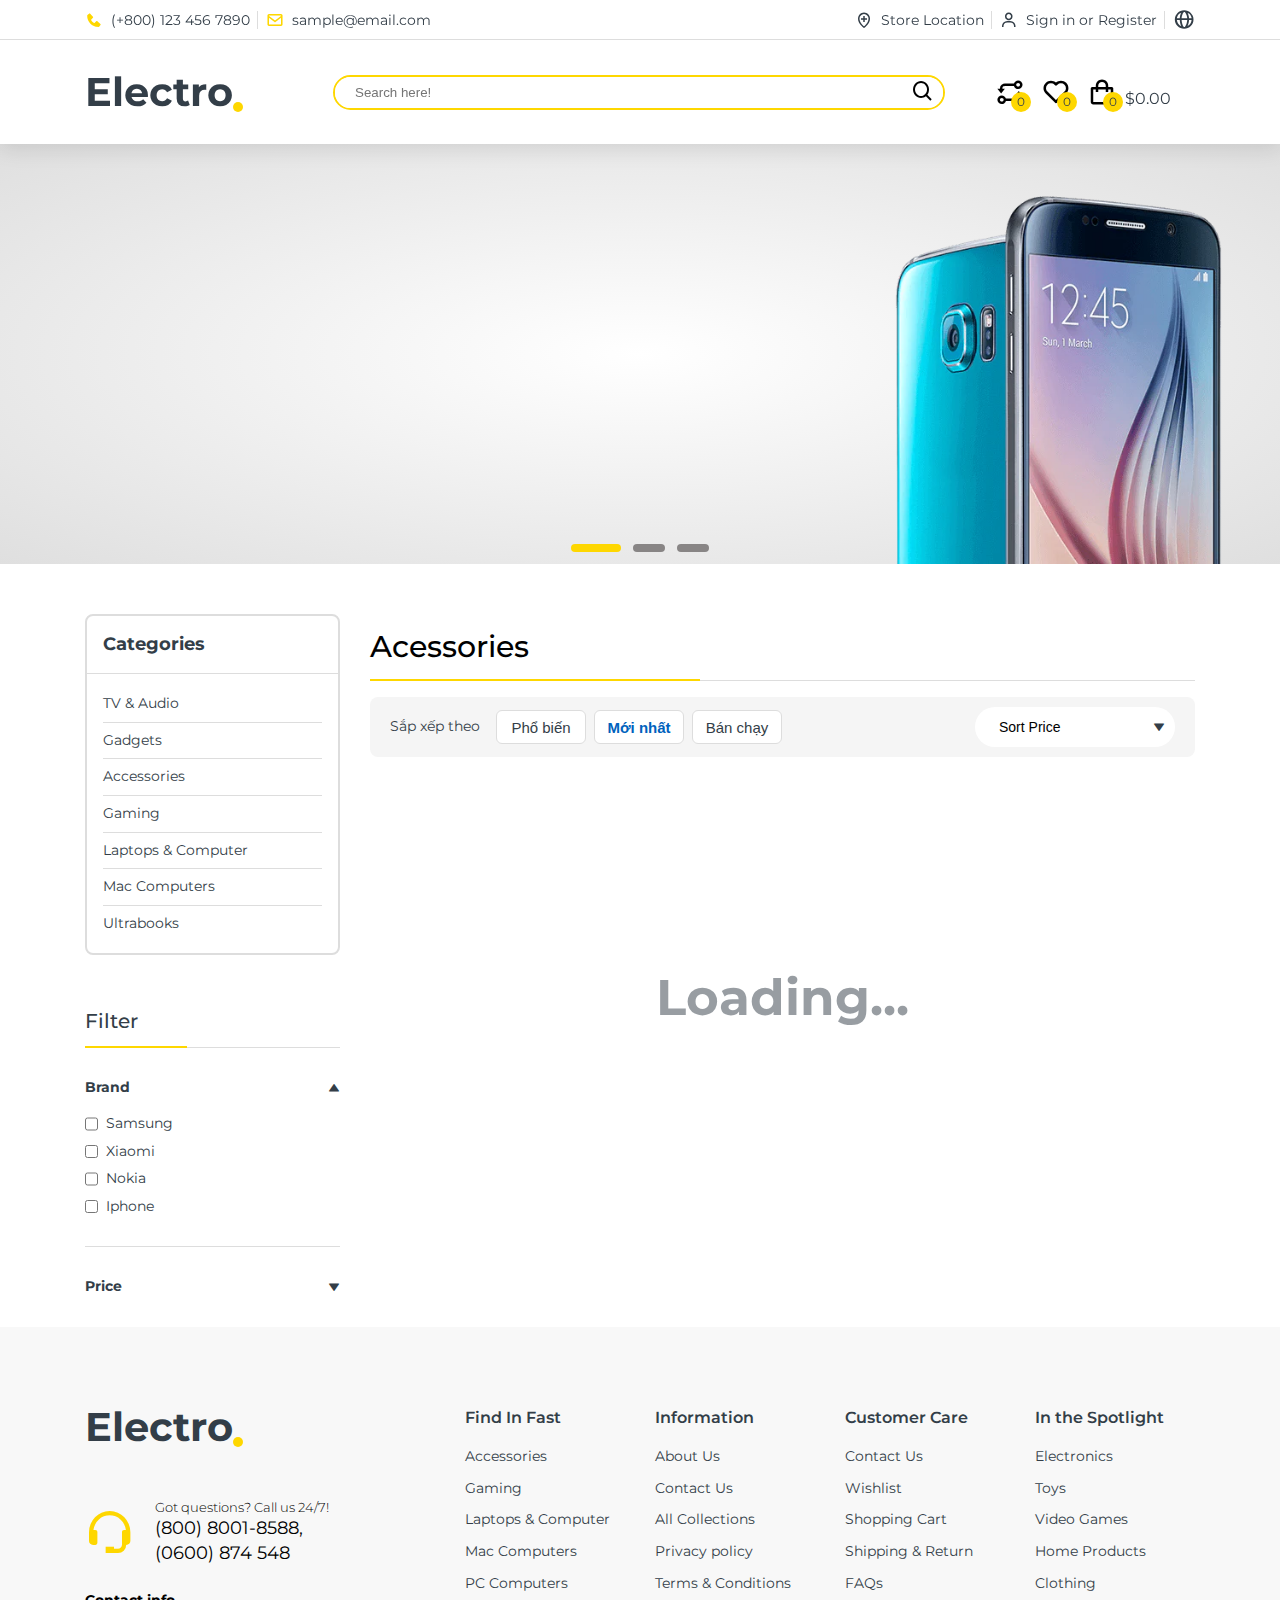
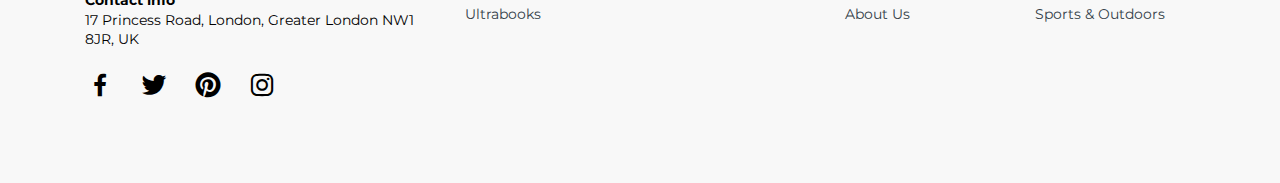
==== shop/app/views/index.html @ f722e45c "capstone js, shop page and admin page" ====
<!DOCTYPE html>
<html lang="en">

<head>
    <meta charset="UTF-8">
    <meta http-equiv="X-UA-Compatible" content="IE=edge">
    <meta name="viewport" content="width=device-width, initial-scale=1.0">
    <title>Dash Board</title>
    <!-- Reset css -->
    <link rel="stylesheet" href="https://cdnjs.cloudflare.com/ajax/libs/normalize/8.0.1/normalize.min.css">
    <!-- Google Font -->
    <link rel="preconnect" href="https://fonts.googleapis.com">
    <link rel="preconnect" href="https://fonts.gstatic.com" crossorigin>
    <link href="https://fonts.googleapis.com/css2?family=Montserrat:wght@300;400;500;600;700&display=swap"
        rel="stylesheet">

    <!-- Boxicon -->
    <link href='https://unpkg.com/boxicons@2.1.2/css/boxicons.min.css' rel='stylesheet'>

    <!-- bootstrap grid -->
    <link rel="stylesheet" href="../../assets/css/bootstrap-grid.min.css">


    <!-- carousel -->
    <link rel="stylesheet" href="../../assets/css/carousel.css">

    <!-- main CSS -->
    <link rel="stylesheet" href="../../assets/css/variable.css">
    <link rel="stylesheet" href="../../assets/css/base.css">
    <link rel="stylesheet" href="../../assets/css/main.css">
    <link rel="stylesheet" href="../../assets/css/responsive.css">
</head>

<body>
    <!--======================= Header =====================-->
    <header class="header">
        <div class="header-top">
            <div class="container container-md">
                <div class="header__wrapper">
                    <div class="header-top__contact hide-md">
                        <p class="divider">
                            <i class='bx bxs-phone'></i>
                            (+800) 123 456 7890
                        </p>
                        <p>
                            <i class='bx bx-envelope'></i>
                            sample@email.com
                        </p>
                    </div>
                    <div class="header-top__authen">
                        <div class="location divider">
                            <a href="#">
                                <i class='bx bx-location-plus'></i>
                                Store Location
                            </a>
                        </div>
                        <div class="login divider">
                            <a href="#">
                                <i class='bx bx-user'></i>
                                Sign in or Register
                            </a>
                        </div>
                        <div class="language">
                            <i class='bx bx-globe'></i>
                        </div>
                    </div>
                </div>
            </div>
        </div>
        <div class="header-nav">
            <div class="container container-md">
                <div class="header__wrapper">
                    <div class="menu__mobile-icon">
                        <i class='bx bx-menu'></i>
                    </div>
                    <div class="logo">
                        <h2><a href="#">Electro</a></h2>
                    </div>
                    <div class="search-bar full-width-lg order-lg-custom-1">
                        <input type="text" placeholder="Search here!" id="searchInput">
                        <i class='bx bx-search'></i>
                    </div>
                    <div class="shopping">
                        <div class="shopping__wish hide-md">
                            <a href="#" class="shopping__icon">
                                <i class='bx bx-git-compare bx-rotate-270'></i>
                                <span class="shopping__quantity">0</span>
                            </a>
                        </div>
                        <div class="shopping__like hide-md">
                            <a href="#" class="shopping__icon">
                                <i class='bx bx-heart'></i>
                                <span class="shopping__quantity">0</span>
                            </a>
                        </div>
                        <div class="shopping__cart" data-toggle="menu" data-target="#cart">
                            <a href="#" class="shopping__icon">
                                <i class='bx bx-shopping-bag'></i>
                                <span class="shopping__quantity" id="shoppingQuantity">0</span>
                                <span id="shoppingTotal">$0.00</span>
                            </a>
                        </div>
                    </div>
                </div>
            </div>
        </div>
    </header>

    <!--======================= Carousel =====================-->
    <section class="carousel">
        <div class="slide__wrap">
            <a href="#" class="slide__image">
                <img src="../../assets/img/image-slide-1.webp" alt="">
            </a>
            <a href="#" class="slide__image">
                <img src="../../assets/img/image-slide-2.webp" alt="">
            </a>
            <a href="#" class="slide__image">
                <img src="../../assets/img/image-slide-3.webp" alt="">
            </a>
        </div>
        <div class="slide__control prevBtn" data-type="prevSlide">
            <i class='bx bxs-chevron-left'></i>
        </div>
        <div class="slide__control nextBtn" data-type="nextSlide">
            <i class='bx bxs-chevron-right'></i>
        </div>
        <div class="slide__indicator">
            <button class="active" data-type="indicator" data-slide="0"></button>
            <button class="" data-type="indicator" data-slide="1"></button>
            <button class="" data-type="indicator" data-slide="2"></button>
        </div>
    </section>

    <!--======================= Content =====================-->
    <section class="content">
        <div class="container container-md">
            <div class="row">
                <div class="col-0 col-lg-3 mb-lg-4">
                    <!--======================= categories =====================-->
                    <div class="categories">
                        <h3>Categories</h3>
                        <ul class="categories__list">
                            <li class="categories__item"><a href="" class="categories__link">
                                    <div class="categories__mobile-icon">
                                        <i class='bx bx-tv'></i>
                                    </div>
                                    TV & Audio
                                </a></li>
                            <li class="categories__item"><a href="" class="categories__link">
                                    <div class="categories__mobile-icon">
                                        <i class='bx bxs-backpack'></i>
                                    </div>
                                    Gadgets
                                </a></li>
                            <li class="categories__item"><a href="" class="categories__link">
                                    <div class="categories__mobile-icon">
                                        <i class='bx bx-shape-polygon'></i>
                                    </div>
                                    Accessories
                                </a></li>
                            <li class="categories__item"><a href="" class="categories__link">
                                    <div class="categories__mobile-icon">
                                        <i class='bx bxs-invader'></i>
                                    </div>
                                    Gaming
                                </a></li>
                            <li class="categories__item"><a href="" class="categories__link">
                                    <div class="categories__mobile-icon">
                                        <i class='bx bx-laptop'></i>
                                    </div>
                                    Laptops & Computer
                                </a></li>
                            <li class="categories__item"><a href="" class="categories__link">
                                    <div class="categories__mobile-icon">
                                        <i class='bx bxl-apple'></i>
                                    </div>
                                    Mac Computers
                                </a></li>
                            <li class="categories__item"><a href="" class="categories__link">
                                    <div class="categories__mobile-icon">
                                        <i class='bx bx-book-bookmark'></i>
                                    </div>
                                    Ultrabooks
                                </a></li>
                        </ul>
                    </div>
                    <!--======================= filter =====================-->
                    <div class="filter" id="filter">
                        <h3 class="title">Filter</h3>
                        <div class="filter__list">
                            <div class="filter__item">
                                <div class="filter__title open" data-toggle="dropdown">
                                    <h4>Brand</h4>
                                    <i class='bx bxs-down-arrow'></i>
                                </div>
                                <ul class="brand__list filter__options">
                                    <li class="brand__item">
                                        <input type="checkbox" name="brandFilter" id="brandSamsung"
                                            data-filter-type="brand" value="Samsung">
                                        <label for="brandSamsung">Samsung</label>
                                    </li>
                                    <li class="brand__item">
                                        <input type="checkbox" name="brandFilter" id="brandXiaomi"
                                            data-filter-type="brand" value="Xiaomi">
                                        <label for="brandXiaomi">Xiaomi</label>
                                    </li>
                                    <li class="brand__item">
                                        <input type="checkbox" name="brandFilter" id="brandNokia"
                                            data-filter-type="brand" value="Nokia">
                                        <label for="brandNokia">Nokia</label>
                                    </li>
                                    <li class="brand__item">
                                        <input type="checkbox" name="brandFilter" id="brandiphone"
                                            data-filter-type="brand" value="Iphone">
                                        <label for="brandiphone">Iphone</label>
                                    </li>
                                </ul>
                            </div>
                            <div class="filter__item">
                                <div class="filter__title" data-toggle="dropdown">
                                    <h4>Price</h4>
                                    <i class='bx bxs-down-arrow'></i>
                                </div>
                                <div class="filter__price filter__options">
                                    <input value="" type="range" name="priceFilter" id="pricefilter" min="0" max="3000">
                                </div>
                            </div>
                        </div>
                        <div class="filter__close" data-toggle="menu" data-target="#filter">
                            <i class='bx bx-x'></i>
                        </div>
                    </div>
                </div>
                <div class="col-12 col-lg-9">
                    <!--======================= accessories  =====================-->
                    <div class="accessories">
                        <h2 class="title">Acessories</h2>
                        <!--======================= accessories filter =====================-->
                        <div class="accessories__filter">
                            <div class="filter__mobile-icon" data-toggle="menu" data-target="#filter">
                                <i class='bx bx-menu'></i>
                                Filter
                            </div>
                            <span class="accessories__filter-label hide-lg">
                                Sắp xếp theo
                            </span>
                            <div class="accessories__filter-button">
                                <button class="btn" data-toggle="tab">Phổ biến</button>
                                <button class="active btn" data-toggle="tab">Mới nhất</button>
                                <button class="btn" data-toggle="tab">Bán chạy</button>
                            </div>
                            <div class="select-group accessories__filter-select">
                                <select name="" id="sortPrice" class="select-input active" data-filter-type="price"
                                    data-filter-style="sort" value="">
                                    <option value="">Sort Price</option>
                                    <option value="sortup">Low-high</option>
                                    <option value="sortdown">High-low</option>
                                </select>
                                <i class='bx bxs-down-arrow'></i>
                            </div>
                        </div>
                        <!--======================= accessories Product =====================-->
                        <div class="accessories__content">
                            <div class="container-fluid">
                                <div class="row" id="products">
                                    <!-- <div class="col-6 col-sm-4 col-lg-3 product">
                                        <h4 class="product__type"><a href="#">Donna Karan</a></h4>
                                        <h3 class="product__name"><a class="text-overflow" href="#">Gold Diamond
                                                Chain</a></h3>
                                        <div class="product__img">
                                            <a href="#">
                                                <img src="https://cdn.tgdd.vn/Products/Images/42/114115/iphone-x-64gb-hh-600x600.jpg"
                                                    alt="">
                                            </a>
                                        </div>
                                        <div class="product__price-wrap">
                                            <div class="product__price">
                                                <span class="product__price-discount">$350.00</span>
                                                <span class="product__price-normal">$350.00</span>
                                            </div>
                                            <span class="product__cart-icon">
                                                <i class='bx bx-cart-download'></i>
                                            </span>
                                        </div>
                                        <div class="product__interact">
                                            <div class="product__preview-icon" data-toggle="modal"
                                                data-target="#previewModal">
                                                <i class='bx bx-show-alt'></i>
                                                View
                                            </div>
                                            <div class="product__like-icon">
                                                <i class='bx bx-heart'></i>
                                                Wishlist
                                            </div>
                                        </div>
                                        <div class="product__discount-label">45%</div>
                                        <div class="product__overlay"></div>
                                    </div>
                                    <div class="col-6 col-sm-4 col-lg-3 product">
                                        <h4 class="product__type"><a href="#">Donna Karan</a></h4>
                                        <h3 class="product__name text-overflow"><a href="#">Gold Diamond Chain</a></h3>
                                        <div class="product__img">
                                            <a href="#">
                                                <img src="https://cdn.tgdd.vn/Products/Images/42/114115/iphone-x-64gb-hh-600x600.jpg"
                                                    alt="">
                                            </a>
                                        </div>
                                        <div class="product__price-wrap">
                                            <span class="product__price">$350.00</span>
                                            <span class="product__cart-icon">
                                                <i class='bx bx-cart-download'></i>
                                            </span>
                                        </div>
                                        <div class="product__interact">
                                            <div class="product__preview-icon" data-toggle="modal"
                                                data-target="#previewModal">
                                                <i class='bx bx-show-alt'></i>
                                                View
                                            </div>
                                            <div class="product__like-icon">
                                                <i class='bx bx-heart'></i>
                                                Wishlist
                                            </div>
                                        </div>
                                        <div class="product__overlay"></div>
                                    </div>
                                    <div class="col-6 col-sm-4 col-lg-3 product">
                                        <h4 class="product__type"><a href="#">Donna Karan</a></h4>
                                        <h3 class="product__name text-overflow"><a href="#">Gold Diamond Chain</a></h3>
                                        <div class="product__img">
                                            <a href="#">
                                                <img src="https://cdn.tgdd.vn/Products/Images/42/114115/iphone-x-64gb-hh-600x600.jpg"
                                                    alt="">
                                            </a>
                                        </div>
                                        <div class="product__price-wrap">
                                            <span class="product__price">$350.00</span>
                                            <span class="product__cart-icon">
                                                <i class='bx bx-cart-download'></i>
                                            </span>
                                        </div>
                                        <div class="product__interact">
                                            <div class="product__preview-icon" data-toggle="modal"
                                                data-target="#previewModal">
                                                <i class='bx bx-show-alt'></i>
                                                View
                                            </div>
                                            <div class="product__like-icon">
                                                <i class='bx bx-heart'></i>
                                                Wishlist
                                            </div>
                                        </div>
                                        <div class="product__overlay"></div>
                                    </div>
                                    <div class="col-6 col-sm-4 col-lg-3 product">
                                        <h4 class="product__type"><a href="#">Donna Karan</a></h4>
                                        <h3 class="product__name text-overflow"><a href="#">Gold Diamond Chain</a></h3>
                                        <div class="product__img">
                                            <a href="#">
                                                <img src="https://cdn.tgdd.vn/Products/Images/42/114115/iphone-x-64gb-hh-600x600.jpg"
                                                    alt="">
                                            </a>
                                        </div>
                                        <div class="product__price-wrap">
                                            <div class="product__price">
                                                <span class="product__price-discount">$350.00</span>
                                                <span class="product__price-normal">$350.00</span>
                                            </div>
                                            <span class="product__cart-icon">
                                                <i class='bx bx-cart-download'></i>
                                            </span>
                                        </div>
                                        <div class="product__interact">
                                            <div class="product__preview-icon" data-toggle="modal"
                                                data-target="#previewModal">
                                                <i class='bx bx-show-alt'></i>
                                                View
                                            </div>
                                            <div class="product__like-icon">
                                                <i class='bx bx-heart'></i>
                                                Wishlist
                                            </div>
                                        </div>
                                        <div class="product__overlay"></div>
                                    </div> -->
                                    <div class="product__empty">Loading...</div>
                                </div>
                            </div>
                        </div>
                    </div>
                    <!--======================= accessories pagination  =====================-->
                </div>
            </div>
        </div>
    </section>
    <!--======================= Footer =====================-->
    <footer class="footer">
        <div class="container container-md">
            <div class="row">
                <div class="col-12 col-md-4 mb-md-3">
                    <div class="logo">
                        <h2><a href="#">Electro</a></h2>
                    </div>
                    <div class="footer__phone">
                        <div class="footer__phone-icon">
                            <i class='bx bx-support'></i>
                        </div>
                        <div class="footer__phone-number">
                            <h5>Got questions? Call us 24/7!</h5>
                            <p>(800) 8001-8588,</p>
                            <p>(0600) 874 548</p>
                        </div>
                    </div>
                    <div class="footer__contact">
                        <h4>Contact info</h4>
                        <p>17 Princess Road, London, Greater London NW1 8JR, UK</p>
                    </div>
                    <div class="footer__social">
                        <a href="#"><i class='bx bxl-facebook'></i></a>
                        <a href="#"><i class='bx bxl-twitter'></i></a>
                        <a href="#"><i class='bx bxl-pinterest'></i></a>
                        <a href="#"><i class='bx bxl-instagram'></i></a>
                    </div>
                </div>
                <div class="col-12 col-md-2">
                    <h3 class="footer__title" data-toggle="dropdown">
                        Find In Fast
                        <i class='bx bx-chevron-down'></i>
                    </h3>
                    <ul class="footer__list mb-md-3">
                        <li><a href="#" class="footer__link">Accessories</a></li>
                        <li><a href="#" class="footer__link">Gaming</a></li>
                        <li><a href="#" class="footer__link">Laptops & Computer</a></li>
                        <li><a href="#" class="footer__link">Mac Computers</a></li>
                        <li><a href="#" class="footer__link">PC Computers</a></li>
                        <li><a href="#" class="footer__link">Ultrabooks</a></li>
                    </ul>
                </div>
                <div class="col-12 col-md-2">
                    <h3 class="footer__title" data-toggle="dropdown">
                        Information
                        <i class='bx bx-chevron-down'></i>
                    </h3>
                    <ul class="footer__list mb-md-3">
                        <li><a href="#" class="footer__link">About Us</a></li>
                        <li><a href="#" class="footer__link">Contact Us</a></li>
                        <li><a href="#" class="footer__link">All Collections</a></li>
                        <li><a href="#" class="footer__link">Privacy policy</a></li>
                        <li><a href="#" class="footer__link">Terms & Conditions</a></li>
                    </ul>
                </div>
                <div class="col-12 col-md-2">
                    <h3 class="footer__title" data-toggle="dropdown">
                        Customer Care
                        <i class='bx bx-chevron-down'></i>
                    </h3>
                    <ul class="footer__list mb-md-3">
                        <li><a href="#" class="footer__link">Contact Us</a></li>
                        <li><a href="#" class="footer__link">Wishlist</a></li>
                        <li><a href="#" class="footer__link">Shopping Cart</a></li>
                        <li><a href="#" class="footer__link">Shipping & Return</a></li>
                        <li><a href="#" class="footer__link">FAQs</a></li>
                        <li><a href="#" class="footer__link">About Us</a></li>
                    </ul>
                </div>
                <div class="col-12 col-md-2">
                    <h3 class="footer__title" data-toggle="dropdown">
                        In the Spotlight
                        <i class='bx bx-chevron-down'></i>
                    </h3>
                    <ul class="footer__list mb-md-3">
                        <li><a href="#" class="footer__link">Electronics</a></li>
                        <li><a href="#" class="footer__link">Toys</a></li>
                        <li><a href="#" class="footer__link">Video Games</a></li>
                        <li><a href="#" class="footer__link">Home Products</a></li>
                        <li><a href="#" class="footer__link">Clothing</a></li>
                        <li><a href="#" class="footer__link">Sports & Outdoors</a></li>
                    </ul>
                </div>
            </div>
        </div>
    </footer>

    <!--======================= Cart =====================-->
    <div id="cart">
        <div class="cart__header">
            <h3>MY CART</h3>
        </div>
        <div class="cart__body">
            <ul class="cart__list" id="cartList">
                <li class="cart__item">
                    <div class="cart__item-img">
                        <a href="#">
                            <img src="https://cdn.tgdd.vn/Products/Images/42/114115/iphone-x-64gb-hh-600x600.jpg"
                                alt="">
                        </a>
                    </div>
                    <div class="cart__item-info">
                        <div class="cart__item-wrap">
                            <p class="cart__item-name text-overflow">Golddax Product Example</p>
                            <p class="cart__item-total">$240.00</p>
                        </div>
                        <div class="cart__item-wrap">
                            <p class="cart__item-price divider">$120.00</p>
                            <p class="cart__item-stock">In Stock</p>
                        </div>
                        <div class="cart__item-wrap">
                            <div class="cart__item-quantity">
                                <button class="decrease">
                                    <i class='bx bx-minus'></i>
                                </button>
                                <span>999</span>
                                <button class="increase">
                                    <i class='bx bx-plus'></i>
                                </button>
                            </div>
                            <div class="cart__item-remove">
                                <i class='bx bxs-box'></i>
                                delete
                            </div>
                        </div>
                    </div>
                </li>
                <li class="cart__item">
                    <div class="cart__item-img">
                        <a href="#">
                            <img src="https://cdn.tgdd.vn/Products/Images/42/114115/iphone-x-64gb-hh-600x600.jpg"
                                alt="">
                        </a>
                    </div>
                    <div class="cart__item-info">
                        <div class="cart__item-wrap">
                            <p class="cart__item-name text-overflow">Golddax Product Example</p>
                            <p class="cart__item-total">$240.00</p>
                        </div>
                        <div class="cart__item-wrap">
                            <p class="cart__item-price divider">$120.00</p>
                            <p class="cart__item-stock">In Stock</p>
                        </div>
                        <div class="cart__item-wrap">
                            <div class="cart__item-quantity">
                                <button class="decrease">
                                    <i class='bx bx-minus'></i>
                                </button>
                                <span>999</span>
                                <button class="increase">
                                    <i class='bx bx-plus'></i>
                                </button>
                            </div>
                            <div class="cart__item-remove">
                                <i class='bx bxs-box'></i>
                                delete
                            </div>
                        </div>
                    </div>
                </li>
            </ul>
        </div>
        <div class="cart__footer">
            <div class="cart__total">
                <span>Cart total</span>
                <span id="cartTotal">$0.00</span>
            </div>
            <div class="cart__payment">
                <button class="cart__payment-purchase">Purchase</button>
                <button class="cart__payment-clear" data-cart-type="clearCart">Clear All</button>
            </div>
        </div>
        <div class="cart__close" data-toggle="menu" data-target="#cart"><i class='bx bx-x'></i></div>
    </div>

    <!--======================= preview popup =====================-->
    <div id="previewModal" class="">
        <div class="preview">
            <div class="container-fluid preview__wrap">
                <div class="row">
                    <div class="col-12 col-lg-5 mb-lg-4">
                        <img onerror="this.src='../../assets/img/error.png.webp'" class="preview__img" src="${img}"
                            alt="">
                        <div class="preview__img-slide">
                            <img src="../../assets/img/error.png.webp" alt="">
                            <img src="../../assets/img/error.png.webp" alt="">
                            <img src="../../assets/img/error.png.webp" alt="">
                            <img src="../../assets/img/error.png.webp" alt="">
                            <img src="../../assets/img/error.png.webp" alt="">
                        </div>
                    </div>
                    <div class="col-12 col-lg-7">
                        <div class="preview__info">
                            <div class="preview__title">
                                <h4 class="preview__type">Armani</h4>
                                <h3 class="preview__name">Freshkix Product Sample</h3>
                            </div>
                            <div class="preview__subtitle">
                                <p class="preview__address">Poduct SKU: <span>N/A</span></p>
                                <p class="preview__available">Available: <span>In stock</span></p>
                            </div>
                            <div class="preview__desc">
                                <p>LoremLoremLorem LoremLoremLorem</p>
                            </div>
                        </div>
                        <div class="preview__interact">
                            <div class="preview__like-icon preview__icon">
                                <i class='bx bx-heart'></i>
                                Wishlist
                            </div>
                            <div class="preview__compare-icon preview__icon">
                                <i class='bx bx-git-compare'></i>
                                compare
                            </div>
                        </div>
                        <div class="preview__price">
                            <span class="preview__price-discount">$120.00</span>
                            <span class="preview__price-base">$150.00</span>
                        </div>
                        <div class="preview__quantity-wrap">
                            <div class="preview__quantity">
                                <h4>Quantity</h4>
                                <div class="preview__quantity-control">
                                    <input type="number" min="1" step="1" value="1" readonly id="inputAdd">
                                    <button onclick="this.parentNode.querySelector('input').stepUp()"><i
                                            class='bx bx-plus'></i></button>
                                    <button onclick="this.parentNode.querySelector('input').stepDown()"><i
                                            class='bx bx-minus'></i></button>
                                </div>
                            </div>
                            <button class="preview__add-cart">
                                <i class='bx bx-cart-download'></i>
                                Add to Cart
                            </button>
                        </div>
                    </div>
                    <div class="col-5">
                    </div>
                </div>
            </div>
            <div class="preview__close" data-toggle="modal" data-target="#previewModal">
                <i class='bx bx-x'></i>
            </div>
        </div>
    </div>

    <!--======================= overlay =====================-->
    <div class="overlay"></div>




    <script src="../../assets/js/carousel.js"></script>

    <!-- file xử lý các chức năng animation, translate... -->
    <script src="../../assets/js/main.js"></script>

    <!-- Thư viện axios -->
    <script src="https://cdn.jsdelivr.net/npm/axios/dist/axios.min.js"></script>

    <!-- file xử lý các chức năng chính của ứng dụng (thêm sửa xóa) -->
    <script type="module" src="../controllers/main.js"></script>
</body>

</html>
---- shop/assets/css/carousel.css ----
.carousel {
    position: relative;
    width: 100%;
    height: min(420px, 50vw);
    margin: 0;
}

.slide__wrap {
    position: relative;
    overflow: hidden;
    width: 100%;
    height: 100%;
}

.slide__image {
    position: absolute;
    z-index: 0;
    width: 100%;
    height: 100%;
    /* background-image: url("../img/slide-bg.webp"); */
    background-image: radial-gradient(rgba(255, 255, 255), rgb(223, 223, 223));
    background-position: bottom left;
    opacity: 0;
}

.slide__image:first-of-type {
    opacity: 1;
}

.slide__image img {
    margin-left: auto;
    height: 100%;
    border-radius: 12px;
    object-fit: cover;
    object-position: center;
}

.slide__control {
    position: absolute;
    z-index: 1;
    top: 50%;
    transform: translateY(-50%);
    font-size: 2rem;
    background-color: white;
    color: black;
    width: 40px;
    height: 40px;
    border-radius: 50%;
    display: flex;
    align-items: center;
    justify-content: center;
    box-shadow: 0 0 10px rgba(0, 0, 0, 0.2);
    opacity: 0;
    cursor: pointer;
    transition: 0.2s;
}

.carousel:hover .slide__control {
    opacity: 1;
}

.slide__control:hover {
    box-shadow: 0px 5px 15px rgba(0, 0, 0, 0.4);
}

.slide__control.prevBtn {
    left: 20px;
}

.slide__control.nextBtn {
    right: 20px;
}


.slide__indicator {
    display: flex;
    position: absolute;
    bottom: 12px;
    z-index: 1;
    width: 100%;
    justify-content: center;
    gap: 12px;
    /* margin-top: 18px; */
}

.slide__indicator button {
    border: none;
    width: 32px;
    height: 8px;
    border-radius: 100px;
    background-color: #888585;
    transition: 0.3s;
    /* cursor: pointer; */
}

.slide__indicator button.active {
    width: 50px;
    background-color: var(--primary-color);
}

.goInLeft {
    z-index: 1 !important;
    opacity: 1 !important;
    animation: goInLeft 1s;
}

.goInRight {
    opacity: 1 !important;
    z-index: 1 !important;
    animation: goInRight 1s;
}

.goOutLeft {
    opacity: 1 !important;
    animation: goOutLeft 1s;
}

.goOutRight {
    opacity: 1 !important;
    animation: goOutRight 1s;
}

@keyframes goOutLeft {
    100% {
        transform: translateX(-100%);
    }

}

@keyframes goInLeft {
    0% {
        transform: translateX(100%);
    }

    100% {
        transform: translateX(0);
    }

}

@keyframes goOutRight {
    100% {
        transform: translateX(100%);
    }

}

@keyframes goInRight {
    0% {
        transform: translateX(-100%);
    }

    100% {
        transform: translateX(0);
    }

}
---- shop/assets/css/variable.css ----
:root {
    --primary-color: #FED700;
    --title-color: #0062bd;
    --sub-title-color: #878787;
    --link-color: #333E48;
    --text-color: #333E48;
    --border-color: #dddddd;
    --background-color: #ffffff;
    --disable-color: #848484;
    --colorful-color: #dc3545;
    --shadow-color: #c6c6c6;
    --background-dark: #F8F8F8;
}
---- shop/assets/css/base.css ----
* {
    margin: 0;
    padding: 0;
    box-sizing: border-box;
}

html {
    font-size: 62.5%;
    line-height: 1.4;
}

body {
    font-size: 1.6rem;
    font-family: 'Montserrat', sans-serif;
    /* overflow: hidden; */
}

a {
    color: unset;
    text-decoration: unset;
    display: inline-block;
}

ul {
    list-style: none;
}

img {
    display: block;
}

section {
    margin-top: 50px;
}

input[type="number"]::-webkit-inner-spin-button,
input[type="number"]::-webkit-outer-spin-button {
    -webkit-appearance: none;
    margin: 0;
}

input[type="number"] {
    -moz-appearance: textfield;
}

input[type="number"]:focus {
    border: none;
    outline: none;
}

.overlay {
    position: fixed;
    z-index: 2;
    inset: 0;
    opacity: 0;
    visibility: hidden;
    transition: 0.3s;
    background-color: rgba(0, 0, 0, 0.5);
}

.overlay.active {
    visibility: visible;
    opacity: 1;
}

.order-0 {
    order: 0;
}

.order-1 {
    order: 1;
}

.order-2 {
    order: 2;
}

.text-overflow {
    overflow: hidden;
    white-space: nowrap;
    text-overflow: ellipsis;
}

.logo {
    position: relative;
    width: fit-content;
    margin-right: auto;
    margin-bottom: 50px;
    color: var(--text-color);
}

.logo::after {
    content: "";
    position: absolute;
    right: -10px;
    bottom: 0;
    width: 10px;
    height: 10px;
    border-radius: 100%;
    background-color: var(--primary-color);
}

.logo h2 {
    font-size: 4rem;
    line-height: 1;
}

.select-group {
    position: relative;
}


.select-input {
    appearance: none;
    margin-left: 8px;
    min-width: 200px;
    height: 40px;
    text-decoration: none;
    border: none;
    border-radius: 100px;
    font-size: 1.4rem;
    padding: 0 24px;
    outline: none;
    background-color: white;
}

.select-group i {
    position: absolute;
    right: 10px;
    top: 50%;
    font-size: 1.2rem;
    line-height: 1;
    transform: translateY(-50%);
    color: var(--text-color);
    pointer-events: none;
}

.btn {
    min-width: 124px;
    height: 34px;
    text-decoration: none;
    border: none;
    border-radius: 2px;
    font-size: 1.5rem;
    padding: 0 12px;
    outline: none;
    cursor: pointer;
    color: var(--text-color);
    display: flex;
    justify-content: center;
    align-items: center;
}

.btn--size-s {
    height: 32px;
    font-size: 1.2rem;
    padding: 0 8px;
}

.btn.btn--normal:hover {
    background-color: rgba(0, 0, 0, 0.05);
}

.btn.btn--primary {
    color: var(--white-color);
    background-color: var(--primary-color);
}

.btn.btn-disable {
    cursor: none;
    color: #949494;
    background-color: #c3c3c3;
}
---- shop/assets/css/main.css ----
/****************************************************
                    HEADER
*****************************************************/

.divider {
    padding-right: 7px;
    border-right: 1px solid var(--border-color);
}

.menu__mobile-icon {
    display: none;
}

.header {
    position: sticky;
    z-index: 2;
    top: 0;
    background-color: white;
    box-shadow: 0 5px 20px rgba(0, 0, 0, 0.1);
}

.header__wrapper {
    display: flex;
    align-items: center;
    flex-wrap: wrap;
}

.header-top {
    border-bottom: 1px solid var(--border-color);
    font-size: 1.4rem;
    padding: 8px 0;
    color: var(--text-color);
    line-height: 1;
}

.header-top__contact {
    display: flex;
}

.header-top__contact p {
    display: flex;
    align-items: center;
}

.header-top__contact p:not(:first-of-type) {
    padding-left: 8px;
}

.header-top__contact i {
    color: var(--primary-color);
    margin-right: 8px;
    font-size: 1.8rem;
}

.header-top__authen {
    margin-left: auto;
    display: flex;
    align-items: center;
}

.header-top__authen>div:not(:first-of-type) {
    padding-left: 8px;
}

.header-top__authen a {
    display: flex;
    align-items: center;
}

.header-top__authen a i {
    margin-right: 8px;
}

.header-top__authen i {
    font-size: 1.8rem;
}

.header-top__authen .language {
    cursor: pointer;
}

.header-top__authen .language i {
    font-size: 2.2rem;
}


.header-nav {
    padding: 32px 0;

}

.header-nav .logo {
    margin-bottom: 0;
}

.search-bar {
    position: relative;
    display: flex;
    margin: 0 50px 0 100px;
    flex: 1;
    border-radius: 100px;
    border: 2px solid var(--primary-color);
    overflow: hidden;

}

.search-bar input {
    width: 100%;
    height: 100%;
    border: none;
    outline: none;
    padding: 8px 40px 8px 20px;
}

.search-bar i {
    position: absolute;
    padding: 0 8px;
    display: flex;
    align-items: center;
    right: 0;
    height: 100%;
    line-height: 1;
    font-size: 2.4rem;
    cursor: pointer;
    z-index: 1;

}

.shopping {
    display: flex;
    width: 200px;
    align-items: center;
    margin-left: auto;
    gap: 16px;
}

.shopping__icon {
    position: relative;
    display: flex;
    align-items: center;
    font-size: 3rem;
    line-height: 1;
}

#shoppingTotal {
    font-size: 1.6rem;
    margin-left: 8px;
    margin-top: auto;
    color: var(--text-color);
}

[class*="shopping__"]:hover .shopping__icon {
    color: var(--primary-color);
}

.shopping__icon .shopping__quantity {
    font-size: 1.2rem;
    text-align: center;
    line-height: 20px;
    position: absolute;
    bottom: -5px;
    z-index: 2;
    left: 16px;
    width: 20px;
    height: 20px;
    border-radius: 100%;
    color: var(--text-color);
    background-color: var(--primary-color);
}

[class*="shopping__"]:hover .shopping__icon .shopping__quantity {
    animation: floating 1.5s linear infinite;
}

.shopping__cart {
    display: flex;
    align-items: center;
}

.shopping__cart .shopping__icon {
    margin-right: 8px;
}

@keyframes floating {
    25% {
        transform: translateY(-20%);
    }

    50% {
        transform: translateY(0);
    }

    75% {
        transform: translateY(20%);
    }

    100% {
        transform: translateY(0);
    }
}

/****************************************************
                CATEGORIES
*****************************************************/
.categories {
    border: 2px solid var(--border-color);
    border-radius: 8px;
    color: var(--text-color);
}

.categories>h3 {
    font-size: 1.8rem;
    padding: 16px;
    border-bottom: 1px solid var(--border-color);
}

.categories__list {
    padding: 12px 16px;
}


.categories__item:not(:last-of-type) {
    border-bottom: 1px solid var(--border-color);
}

.categories__link {
    display: block;
    font-size: 1.4rem;
    padding: 8px 0;
}

.categories__mobile-icon {
    display: none;
}

.categories__link:hover {
    transform: translateX(2px);
    color: var(--title-color);
}


/****************************************************
                FILTER
*****************************************************/

.filter {
    margin-top: 40px;
    color: var(--text-color);
}

.title {
    position: relative;
    font-size: 2rem;
    font-weight: 500;
    padding: 12px 0;
    border-bottom: 1px solid var(--border-color);
}

.title::after {
    content: "";
    display: block;
    position: absolute;
    bottom: -1px;
    left: 0;
    width: 40%;
    height: 2px;
    background-color: var(--primary-color);
}

.filter__item {
    padding: 30px 0;
    font-size: 1.4rem;
}

.filter__item:not(:last-of-type) {
    border-bottom: 1px solid var(--border-color);
}

.filter__title {
    display: flex;
    align-items: center;
    justify-content: space-between;
    cursor: pointer;
}

.filter__title i {
    font-size: 1.2rem;
}

.filter__title.open {
    margin-bottom: 16px;
}

.filter__title.open i {
    transform: rotate(180deg);
}

.filter__title.open~.filter__options {
    display: block;
}

.filter__options {
    display: none;
}

.brand__item {
    display: flex;
}

.brand__item * {
    cursor: pointer;
}

.brand__item:not(:last-of-type) {
    margin-bottom: 8px;
}

.brand__item label {
    padding-left: 8px;
    flex: 1;
}

.filter__price input::after {
    content: attr(value);
}

.filter__close {
    display: none;
}

.filter__mobile-icon {
    display: none;
}



/****************************************************
                ACCESSORIES FILTER
*****************************************************/
.accessories .title {
    font-size: 3rem;
}

.accessories__filter {
    display: flex;
    align-items: center;
    background-color: #F5F5F5;
    padding: 10px 20px;
    border-radius: 8px;
    margin: 16px 0;
}

.accessories__filter-label {
    font-size: 1.4rem;
    color: var(--text-color);
    margin-right: 8px;
}

.accessories__filter-button {
    display: flex;
}

.accessories__filter-button button {
    min-width: 90px;
    background-color: white;
    border: 1px solid var(--border-color);
    border-radius: 6px;
    margin-left: 8px;
}

.accessories__filter-button button.active {
    color: var(--title-color);
    font-weight: 600;
}

.accessories__filter-select {
    margin-left: auto;
}

/****************************************************
                    Product
*****************************************************/
.accessories__content {
    margin-bottom: 16px;
}

.product__empty {
    height: 50vh;
    width: 100%;
    font-size: 5rem;
    font-weight: 700;
    color: var(--text-color);
    opacity: 0.5;
    display: flex;
    justify-content: center;
    align-items: center;
}

.product {
    position: relative;
    z-index: 1;
    padding-top: 12px;
    padding-bottom: 12px;
}

.product__type {
    font-size: 1.2rem;
    color: #878787;
    margin-bottom: 12px;
    transition: color 0.3s;
}

.product__name {
    font-size: 1.4rem;
    color: var(--title-color);
    margin-bottom: 8px;
    transition: color 0.3s;
}

.product__name a {
    width: 100%;
}

.product__type:hover,
.product__name:hover {
    color: var(--primary-color);
}

.product__img {
    padding: 16px;
}

.product__img img {
    width: 100%;
    object-fit: contain;
}

.product__price-wrap {
    display: flex;
    justify-content: space-between;
    border-bottom: 1px solid transparent;
    align-items: center;
    padding: 8px 0;
}

.product:hover .product__price-wrap {
    border-bottom: 1px solid var(--border-color);
}

.product__price {
    display: flex;
    flex-wrap: wrap;
    align-items: center;
    gap: 8px;
    font-size: 20px;
    line-height: 1;
    color: #878787;
}

.product__price-discount {
    color: var(--colorful-color);
}

.product__price-normal {
    font-size: 1.2rem;
    text-decoration: line-through;
}

.product__cart-icon i {
    font-size: 2.4rem;
    width: 36px;
    height: 36px;
    line-height: 36px;
    text-align: center;
    color: white;
    background-color: rgba(0, 0, 0, 0.1);
    border-radius: 50%;
    cursor: pointer;
    transition: 0.3s;
}

.product:hover .product__cart-icon i {
    background-color: var(--primary-color);
}

.product__interact {
    display: flex;
    justify-content: center;
    transform: translateY(20px);
    visibility: hidden;
    color: #878787;
    opacity: 0;
    transition: 0.3s;
}

.product:hover .product__interact {
    visibility: visible;
    opacity: 1;
    transform: translateY(0);
}

.product__interact>* {
    display: flex;
    align-items: center;
    font-size: 1.2rem;
    line-height: 1;
    cursor: pointer;
    margin: 0 4px;
    padding-top: 10px;
    color: var(--text-color);
}

.product__interact>* i {
    font-size: 2rem;
    margin-right: 4px;
}

.product__interact>*:hover {
    color: var(--primary-color);
}

.product__overlay {
    position: absolute;
    z-index: -1;
    inset: 0;
    box-shadow: 0 0 5px rgba(0, 0, 0, 0.5);
    border-radius: 8px;
    overflow: hidden;
    transform: translateY(20px);
    visibility: hidden;
    opacity: 0;
    transition: 0.3s;
    /* pointer-events: none; */
}

.product__overlay::before {
    content: "";
    position: absolute;
    z-index: 1;
    inset: 0;
    transform-origin: bottom center;
    background-color: rgb(247, 245, 245);
    transform: scaleY(0);
    transition: 0.3s;
    transition-delay: 0.1s;
}

.product:hover .product__overlay::before {
    transform: scaleY(1);
}

.product:hover .product__overlay {
    transform: translateY(0);
    visibility: visible;
    opacity: 1;
}


.product__discount-label {
    position: absolute;
    left: 20px;
    top: 20%;
    width: 40px;
    height: 40px;
    text-align: center;
    font-size: 1.2rem;
    font-weight: 600;
    color: var(--text-color);
    line-height: 40px;
    border-radius: 100%;
    background-color: var(--primary-color);
}

/****************************************************
                    FOOTER
*****************************************************/
.footer {
    padding: 80px 0;
    background-color: var(--background-dark);
}

.footer__phone {
    display: flex;
    align-items: center;
    margin-bottom: 24px;
}

.footer__phone-icon i {
    display: block;
    font-size: 5rem;
    width: 70px;
    height: 70px;
    line-height: 70px;
    text-align: center;
    padding-right: 20px;
    color: var(--primary-color);
}

.footer__phone-number h5 {
    font-size: 1.3rem;
    font-weight: 300;
}

.footer__phone-number p {
    font-size: 1.8rem;
}

.footer__contact {
    margin-bottom: 20px;
    font-size: 1.4rem;
}

.footer__social {
    font-size: 3rem;
    display: flex;
}

.footer__social a {
    text-align: center;
    line-height: 1;
    transition: color 0.2s;
}

.footer__social a {
    margin-right: 24px;
}

.footer__social a:hover {
    color: var(--colorful-color);
}

.footer__title {
    display: flex;
    align-items: center;
    font-size: 1.6rem;
    font-weight: 600;
    margin-bottom: 12px;
    color: var(--text-color);
    pointer-events: none;
}

.footer__title i {
    font-size: 2rem;
    margin-left: auto;
    transition: 0.4s;
    visibility: hidden;

}

.footer__list li {
    padding: 2px 0;
}

.footer__link {
    padding: 4px 0;
    font-size: 1.4rem;
    color: var(--link-color);
    background-image: linear-gradient(to right, rgba(255, 255, 255, 0.8), var(--primary-color), rgba(255, 255, 255, 0.8));
    background-size: 0% 1px;
    background-repeat: no-repeat;
    background-position: center bottom;
    transition: 0.2s;
}

.footer__link:hover {
    background-size: 100% 1px;
    color: var(--colorful-color);
}



/****************************************************
                    CART
*****************************************************/

#cart {
    position: fixed;
    display: flex;
    flex-direction: column;
    right: 0;
    top: 0;
    bottom: 0;
    background-color: white;
    z-index: 10;
    width: min(400px, 100vw);
    transform: translateX(100%);
    transition: 0.6s;
}

#cart.open {
    transform: translateX(0);
}

.cart__header {
    background-color: var(--primary-color);
    text-align: center;
    font-size: 1.6rem;
    height: 40px;
    line-height: 40px;
}

.cart__body {
    flex: 1;
    padding: 0 12px;
    overflow-y: auto;
}

.cart__body::-webkit-scrollbar {
    width: 5px;
    background-color: #ccc;
}

.cart__body::-webkit-scrollbar-thumb {
    background-color: #333;
    outline: 1px solid #ccc;
    /* border-radius: 10px; */
    outline-offset: -1px;
}

.cart__item {
    display: flex;
    padding: 12px 0;
    align-items: center;
    position: relative;
    font-size: 1.4rem;
    color: var(--text-color);
    cursor: pointer;
}

.cart__item:not(:last-of-type) {
    border-bottom: 1px solid var(--border-color);
}

.cart__item-img {
    width: 80px;
    height: 80px;
    padding: 8px;
    margin-right: 20px;
}

.cart__item-img img {
    width: 100%;
    object-fit: cover;
}

.cart__item-info {
    flex: 1;
}

.cart__item-wrap {
    display: flex;
    align-items: center;
}

.cart__item-wrap:nth-child(3) {
    margin-top: 12px;
}

.cart__item-name {
    color: var(--title-color);
    width: 60%;
    font-weight: 600;
}

.cart__item-total {
    font-weight: 600;
    font-size: 1.8rem;
    margin-left: auto;
}

.cart__item-price {
    color: #ccc;
}

.cart__item-stock {
    margin-left: 8px;
    color: red;
}

.cart__item-quantity {
    display: flex;
    align-items: center;
}

.cart__item-quantity span {
    text-align: center;
    margin: 0 8px;
}

.cart__item-quantity button {
    display: flex;
    justify-content: center;
    align-items: center;
    width: 20px;
    height: 20px;
    border-radius: 6px;
    font-size: 1.8rem;
    border: 1px solid #39C7A5;
    background-color: white;
    color: #39C7A5;
    cursor: pointer;
}

.cart__item-quantity button:hover {
    transform: translateY(-1px);
    box-shadow: 0 2px 2px 1px rgba(0, 0, 0, 0.15);
}

.cart__item-quantity .increase {
    color: white;
    background-color: #39C7A5;
}

.cart__item-remove {
    margin-left: auto;
    display: flex;
    align-items: center;
    color: #ccc;
    cursor: pointer;
}

.cart__item-remove i {
    font-size: 1.8rem;
    margin-right: 8px;
}

.cart__item-remove:hover {
    color: #333;
}

.cart__footer {
    z-index: 1;
    margin: auto 16px 16px;
    padding: 20px 0 0;
    text-align: center;
    font-size: 2rem;
    border-top: 1px solid var(--border-color);
    /* box-shadow: 0 -5px 40px rgba(0, 0, 0, 0.3);
    background-image:
        linear-gradient(to right,
            rgba(255, 255, 255, 0.8),
            var(--text-color) 10%, var(--text-color) 90%,
            rgba(255, 255, 255, 0.8)); */
    background-size: 100% 1px;
    background-repeat: no-repeat;
    background-position: center top;
}

.cart__total {
    display: flex;
    justify-content: space-between;
    margin-bottom: 20px;
}

.cart__payment button {
    width: 100%;
    border-radius: 4px;
    border: none;
    padding: 12px;
    font-size: 1.4rem;
    color: var(--text-color);
    font-weight: 600;
    cursor: pointer;
    outline: 1px solid #333;
    outline-offset: -1px;
}

.cart__payment-purchase {
    background-color: var(--primary-color);
    margin-bottom: 12px;
}

button.cart__payment-purchase:hover {
    background-color: var(--text-color);
    color: white;
}

button.cart__payment-clear {
    background-color: var(--disable-color);
    color: white;
}

button.cart__payment-clear:hover {
    /* background-color: var(--background-dark); */
    background-color: rgba(0, 0, 0, 0.3);
}

.cart__close {
    position: absolute;
    top: 0;
    left: 0;
}

.cart__close i {
    font-size: 3rem;
    width: 40px;
    height: 40px;
    line-height: 40px;
    text-align: center;
    cursor: pointer;
}


/****************************************************
                    Preview Popup
*****************************************************/
#previewModal {
    position: fixed;
    z-index: 3;
    inset: 0;
    display: flex;
    justify-content: center;
    align-items: center;
    pointer-events: none;
}


.preview {
    display: flex;
    width: min(900px, 80%);
    max-height: 80%;
    padding: 30px;
    border-radius: 16px;
    background-color: white;
    color: #878787;
    font-weight: 500;
    opacity: 0;
    transform: scale(0.7);
    visibility: hidden;
    transition: 0.2s;
    pointer-events: auto;
}

#previewModal.open .preview {
    opacity: 1;
    visibility: visible;
    transform: scale(1);
}

.preview__wrap::-webkit-scrollbar {
    display: none;
}

.preview__wrap {
    overflow-y: auto;
}

.preview__img {
    width: 100%;
}

.preview__img-slide {
    margin-top: 16px;
    display: flex;
    width: 100%;
    overflow-x: scroll;
}

.preview__img-slide::-webkit-scrollbar {
    display: none;
}

.preview__img-slide img {
    width: 25%;
}

.preview__info {
    padding-bottom: 16px;
    margin-bottom: 16px;
    border-bottom: 1px solid var(--border-color);
}

.preview__title {
    margin-bottom: 8px;
}

.preview__type {
    font-size: 1.2rem;
}

.preview__name {
    font-size: 2.5rem;
    color: var(--text-color);
    font-weight: 500;
}

.preview__subtitle {
    font-size: 1.3rem;
    margin-bottom: 20px;
}

.preview__desc {
    font-size: 1.3rem;
}

.preview__available span {
    color: #5bb300;
    font-weight: 700;
}

.preview__interact {
    display: flex;
    gap: 20px;
    align-items: center;
    margin-bottom: 16px;
}

.preview__icon {
    font-size: 1.4rem;
    display: flex;
    align-items: center;
    gap: 4px;
    cursor: pointer;
}

.preview__icon:hover {
    color: var(--primary-color);
}

.preview__icon i {
    font-size: 1.8rem;
}

.preview__price {
    display: flex;
    align-items: center;
    gap: 20px;
    margin-bottom: 20px;
}

.preview__price-discount {
    font-size: 3.5rem;
    font-weight: 400;
    color: var(--text-color);
}

.preview__price-base {
    text-decoration: line-through;
    font-size: 1.4rem;
}

.preview__quantity-wrap {
    display: flex;
    gap: 20px;
}

.preview__quantity-control {
    display: flex;
    align-items: center;
    border: 1px solid var(--border-color);
    border-radius: 100px;
    padding: 8px 16px;
}

.preview__quantity-control input {
    border: none;
    width: 50px;
    cursor: default;
}

.preview__quantity-control button {
    background-color: var(--border-color);
    border: none;
    border-radius: 100%;
    margin-left: 6px;
    cursor: pointer;
}

.preview__quantity-control button i {
    line-height: 20px;
    width: 20px;
    height: 20px;
    color: var(--text-color);
}

.preview__quantity-control button:hover i {
    color: var(--primary-color);
}

.preview__add-cart {
    margin-top: auto;
    display: flex;
    align-items: center;
    justify-content: center;
    gap: 8px;
    padding: 12px 16px;
    min-width: 160px;
    border: none;
    background-color: var(--primary-color);
    border-radius: 100px;
    color: white;
    font-weight: 600;
    font-size: 1.4rem;
    line-height: 1;
    transition: 0.3s;
    cursor: pointer;
}

.preview__add-cart:hover {
    background-color: var(--text-color);
}

.preview__add-cart i {
    font-size: 2.4rem;
}

.preview__close {
    position: absolute;
    top: 0;
    right: 0;
    transform: translate(50%, -50%);
}

.preview__close i {
    width: 40px;
    height: 40px;
    text-align: center;
    border-radius: 100px;
    background-color: var(--primary-color);
    line-height: 40px;
    color: var(--text-color);
    font-size: 3rem;
    cursor: pointer;
}

.preview__close:hover i {
    background-color: var(--text-color);
    color: white;
}
---- shop/assets/css/responsive.css ----
/* 
sm 576
md 768
lg 992
xl 1200


*/
@media screen and (min-width:992px) {
    .product:not(:nth-child(4n + 1))::before {
        content: "";
        position: absolute;
        left: 0;
        top: 50%;
        background: var(--border-color);
        width: 1px;
        height: 70%;
        transform: translateY(-50%);
    }
}


@media screen and (max-width:1200px) {}

@media screen and (max-width:992px) {
    .hide-lg {
        display: none;
    }

    .full-width-lg {
        width: 100%;
        min-width: 100%;
    }

    .order-lg-custom-0 {
        order: 0;
    }

    .order-lg-custom-1 {
        order: 1;
    }

    .order-lg-custom-2 {
        order: 2;
    }

    .col-lg-0 {
        max-width: 0;
    }

    /****************************************************
                        HEADER
    *****************************************************/
    .header-nav .logo h2 {
        font-size: 3.2rem;
    }

    .search-bar {
        margin: 20px 0;
        border-radius: 8px;
    }

    .menu__mobile-icon {
        display: flex;
        align-items: center;
        margin-right: 8px;
        cursor: pointer;
    }

    .menu__mobile-icon i {
        font-size: 3.6rem;
        line-height: 1;
    }



    /****************************************************
                        CAROUSEL
    *****************************************************/
    .slide__control {
        opacity: 0.5;
    }

    /****************************************************
                        CATEGORIES
    *****************************************************/
    .categories {
        border: none;
    }

    .categories h3 {
        border: none;
        font-size: 3rem;
        padding: 0;
        font-weight: 500;
    }

    .categories__list {
        display: flex;
        flex-wrap: nowrap;
        overflow: hidden;
        overflow-x: scroll;
    }

    .categories__list::-webkit-scrollbar {
        height: 5px;
    }

    .categories__list::-webkit-scrollbar-track {
        background-color: #D4D4D4;
        border-radius: 2px;

        box-shadow: 0px 0px 5px rgba(0, 0, 0, 0.1) inset;
    }

    .categories__list::-webkit-scrollbar-thumb {
        background-color: var(--primary-color);

        border-radius: 10px;
    }

    .categories__item:not(:last-of-type) {
        margin-right: 20px;
        border: none;
    }

    .categories__link {
        border: 1px solid var(--border-color);
        min-width: 150px;
        text-align: center;
        border-radius: 4px;
        padding: 8px 12px;
        white-space: nowrap;
    }

    .categories__mobile-icon {
        display: block;
    }

    .categories__mobile-icon i {
        font-size: 3rem;
        padding: 8px 0;
    }

    .categories__link:hover {
        transform: translate(0);
    }

    .categories__link:hover i {
        transform: translateY(-2px);
    }

    /****************************************************
                        FILTER
    *****************************************************/
    .filter {
        position: fixed;
        display: flex;
        flex-direction: column;
        left: 0;
        top: 0;
        bottom: 0;
        width: min(400px, 100vw);
        padding: 20px 30px 20px 30px;
        z-index: 3;
        margin: 0;
        background-color: white;
        transition: 0.3s;
        visibility: hidden;
        transform: translateX(-100%);
    }

    .filter.open {
        transform: translateX(0);
        visibility: visible;
    }

    .filter .title {
        border: none;
    }

    .filter .title::after {
        display: none;
    }

    .filter__list {
        flex: 1;
        padding-right: 20px;
        overflow: hidden;
        overflow-y: auto;
    }

    .filter__list::-webkit-scrollbar {
        width: 4px;
        background-color: #D4D4D4;
    }

    .filter__list::-webkit-scrollbar-thumb {
        background-color: #666;

        border-radius: 10px;
    }

    .filter__close {
        position: absolute;
        display: block;
        top: 0;
        right: 0;
        font-size: 3.6rem;
        line-height: 1;
        background-color: #ccc;
        cursor: pointer;
    }

    .filter__mobile-icon {
        display: flex;
        align-items: center;
        margin-right: 12px;
        color: var(--text-color);
        font-size: 1.4rem;
        cursor: pointer;
    }

    .filter__mobile-icon i {
        font-size: 2.6rem;
        margin-right: 4px;
    }


    /****************************************************
                        PRODUCT
    *****************************************************/
    .product:not(:nth-child(3n + 1))::before {
        content: "";
        position: absolute;
        left: 0;
        top: 50%;
        background: var(--border-color);
        width: 1px;
        height: 70%;
        transform: translateY(-50%);
    }

    .product__price-wrap {
        border-bottom: 1px solid var(--border-color);
    }

    .product__interact {
        justify-content: space-between;
        visibility: visible;
        opacity: 1;
        transform: translateY(0);
    }

    .product__cart-icon i {
        background-color: var(--primary-color);
    }

    .mb-lg-4 {
        margin-bottom: 4rem;
    }
}

@media screen and (max-width:768px) {
    .container-md {
        max-width: 100%;
    }

    .mb-md-1 {
        margin-bottom: 1rem;
    }

    .mb-md-2 {
        margin-bottom: 2rem;
    }

    .mb-md-3 {
        margin-bottom: 3rem;
    }

    .full-width-md {
        width: 100%;
        min-width: 100%;
    }

    .order-md-custom-0 {
        order: 0;
    }

    .order-md-custom-1 {
        order: 1;
    }

    .order-md-custom-2 {
        order: 2;
    }

    .hide-md {
        display: none;
    }

    /****************************************************
                        HEADER
    *****************************************************/




    /****************************************************
                        ACCESSORIES
    *****************************************************/
    .accessories__filter {
        position: relative;
        margin-bottom: calc(34px + 8px);
    }

    .accessories__filter-button {
        position: absolute;
        top: calc(100% + 8px);
        left: 0;
        width: 100%;
        justify-content: space-evenly;
    }

    /****************************************************
                        FOOTER
    *****************************************************/
    .footer__list {
        display: none;
    }

    .footer__title {
        pointer-events: auto;
        cursor: pointer;
    }

    .footer__title i {
        visibility: visible;
    }

    .footer__title.open i {
        transform: rotate(180deg);
    }

    .footer__title.open~.footer__list {
        display: block;
    }





}

@media screen and (max-width:576px) {

    /****************************************************
                        PRODUCT
    *****************************************************/
    .product:not(:nth-child(2n + 1))::before {
        content: "";
        position: absolute;
        left: 0;
        top: 50%;
        background: var(--border-color);
        width: 1px;
        height: 70%;
        transform: translateY(-50%);
    }
}
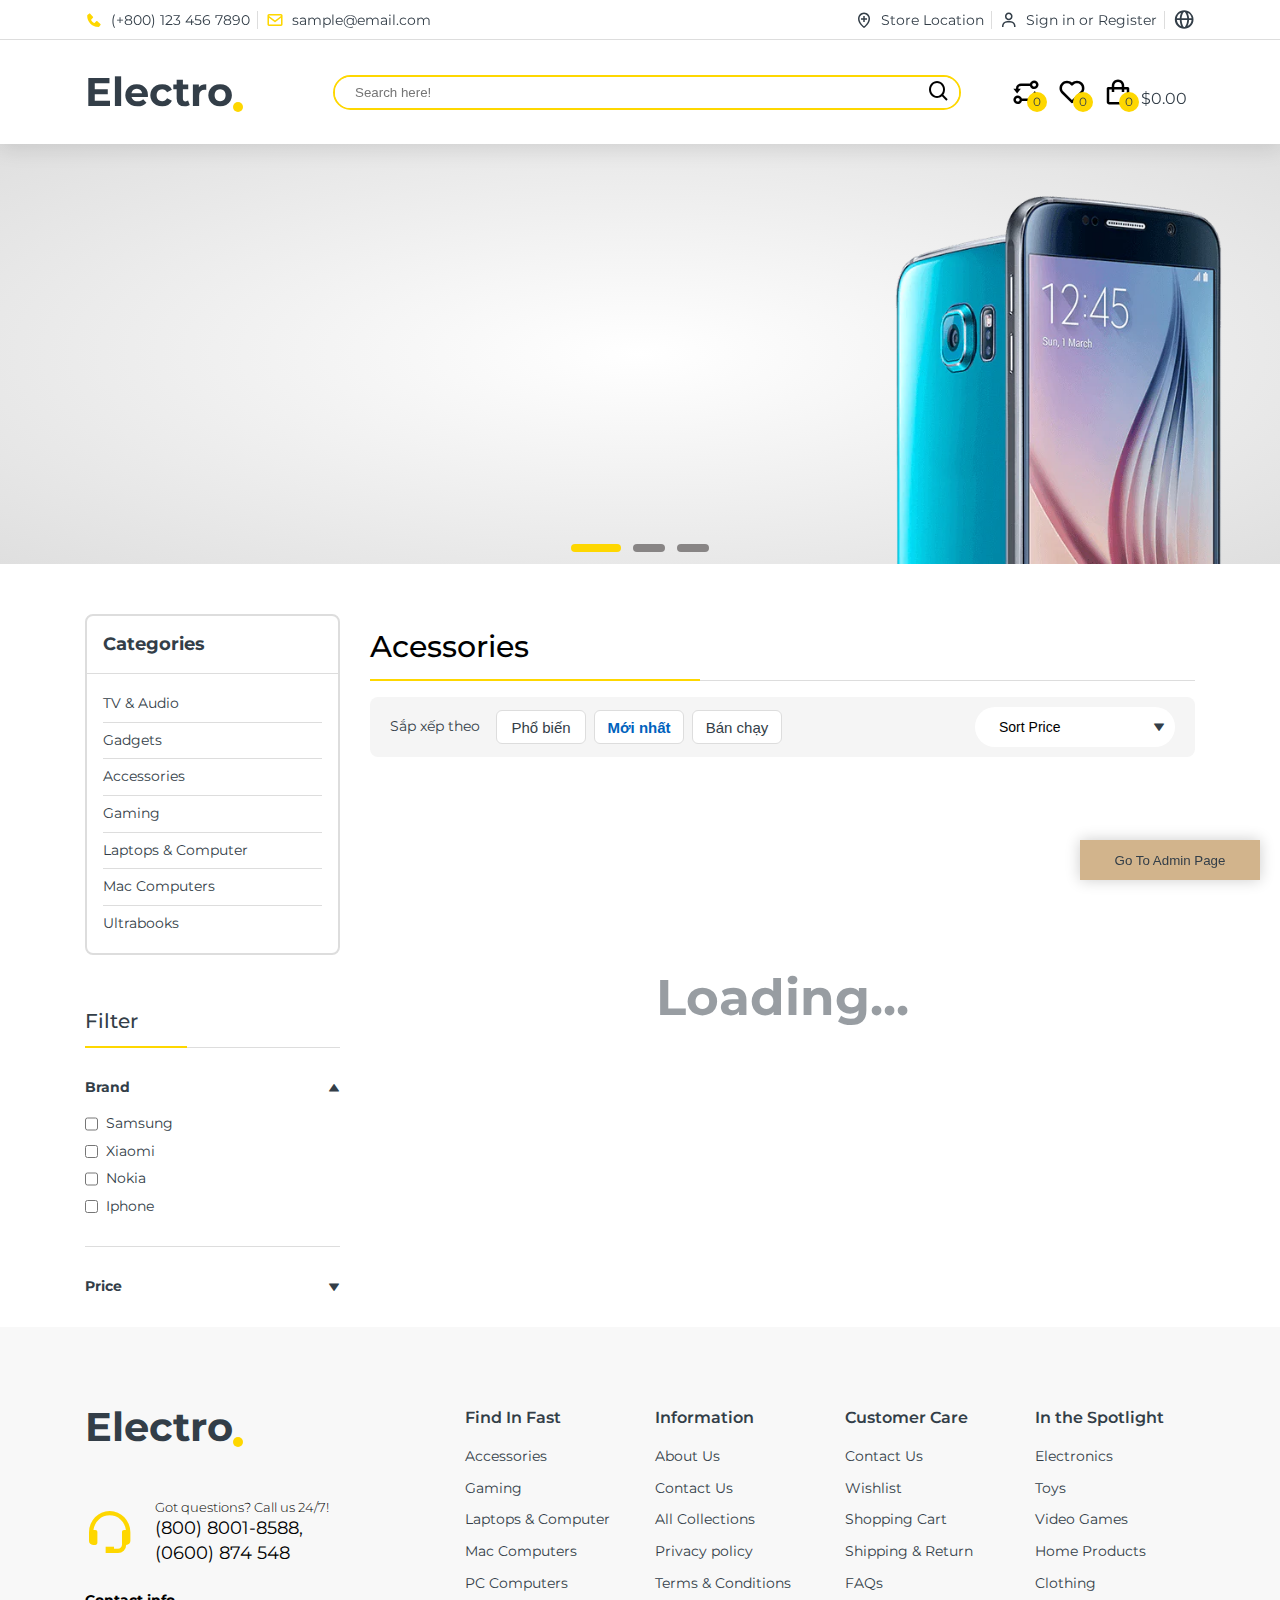
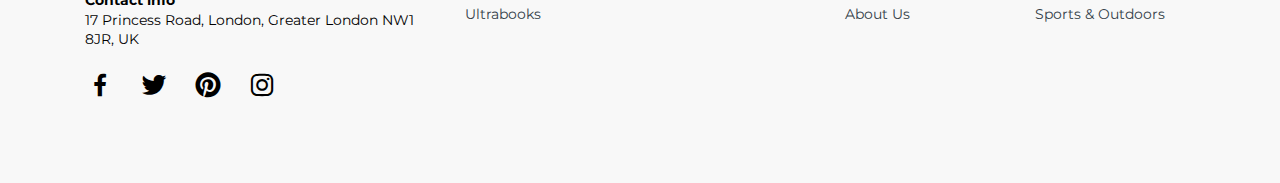
==== commit bee0424b: "add link button" ====
--- a/shop/app/views/index.html
+++ b/shop/app/views/index.html
@@ -33,8 +33,11 @@
 
 <body>
     <!--======================= Header =====================-->
+    <button id="linkToAdmin">
+        Go To Admin Page
+    </button>
     <header class="header">
-        <div class="header-top">
+        <div class="header-top hide-sm">
             <div class="container container-md">
                 <div class="header__wrapper">
                     <div class="header-top__contact hide-md">
@@ -390,6 +393,7 @@
                         </div>
                     </div>
                     <!--======================= accessories pagination  =====================-->
+                    <!-- Chua co -->
                 </div>
             </div>
         </div>
@@ -563,7 +567,7 @@
                 <span id="cartTotal">$0.00</span>
             </div>
             <div class="cart__payment">
-                <button class="cart__payment-purchase">Purchase</button>
+                <button class="cart__payment-purchase" data-cart-type="clearCart">Purchase</button>
                 <button class="cart__payment-clear" data-cart-type="clearCart">Clear All</button>
             </div>
         </div>
@@ -644,6 +648,11 @@
     <!--======================= overlay =====================-->
     <div class="overlay"></div>
 
+    <script>
+        document.querySelector("#linkToAdmin").onclick = function () {
+            window.location.href = "../../../admin/app/views/index.html"
+        }
+    </script>
 
 
 
--- a/shop/assets/css/base.css
+++ b/shop/assets/css/base.css
@@ -170,4 +170,37 @@
     cursor: none;
     color: #949494;
     background-color: #c3c3c3;
+}
+
+#linkToAdmin {
+    position: fixed;
+    z-index: 100;
+    bottom: 20px;
+    right: 20px;
+    padding: 8px 12px;
+    height: 40px;
+    width: 180px;
+    border: none;
+    color: var(--text-color);
+    box-shadow: 0 0 15px rgba(0, 0, 0, 0.2);
+    background-color: tan;
+    animation: animate 1s infinite;
+    cursor: pointer;
+}
+
+#linkToAdmin:hover {
+    background-color: tomato;
+}
+
+@keyframes animate {
+    0% {
+        /* opacity: 0.4; */
+        filter: brightness(0.8);
+    }
+
+    100% {
+        filter: brightness(1);
+
+        /* opacity: 1; */
+    }
 }--- a/shop/assets/css/main.css
+++ b/shop/assets/css/main.css
@@ -128,7 +128,6 @@
 
 .shopping {
     display: flex;
-    width: 200px;
     align-items: center;
     margin-left: auto;
     gap: 16px;
--- a/shop/assets/css/responsive.css
+++ b/shop/assets/css/responsive.css
@@ -51,12 +51,16 @@
     /****************************************************
                         HEADER
     *****************************************************/
+    .header-nav {
+        padding: 8px 0;
+    }
+
     .header-nav .logo h2 {
         font-size: 3.2rem;
     }
 
     .search-bar {
-        margin: 20px 0;
+        margin: 6px 0;
         border-radius: 8px;
     }
 
@@ -353,6 +357,9 @@
 }
 
 @media screen and (max-width:576px) {
+    .hide-sm {
+        display: none;
+    }
 
     /****************************************************
                         PRODUCT
